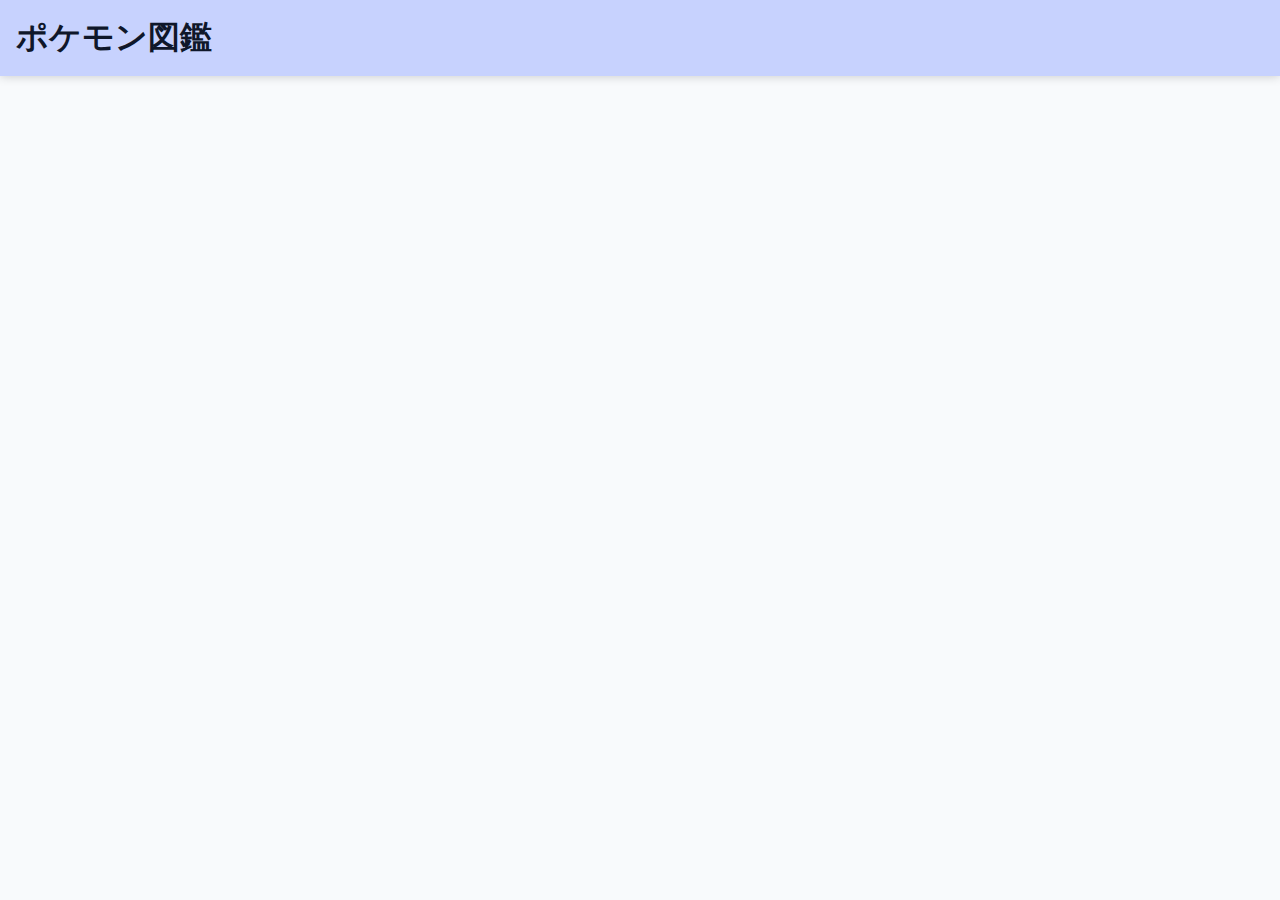
==== detail.html @ 6db8cdca "commit" ====
<!DOCTYPE html>
<html lang="en">
<head>
    <meta charset="UTF-8">
    <meta name="viewport" content="width=device-width, initial-scale=1.0">
    <title>Document</title>
    <link rel="stylesheet" href="css/style.css">
    <script src="js/detail.js" defer></script>
</head>
<body>
    <header class="header">
        <h1 class="header-title">ポケモン図鑑</h1>
      </header>
</body>
</html>
---- css/style.css ----
body {
  padding: 0;
  margin: 0;
  background: #f8fafc;
}

h1 {
  margin: 0;
  padding: 0;
  color: #0f172a;
  font-family: ui-monospace, SFMono-Regular, Menlo, Monaco, Consolas, "Liberation Mono", "Courier New", monospace;
}

button {
  cursor: pointer;
  background-color: transparent;
  border: none;
  cursor: pointer;
  outline: none;
  font-size: 1.5rem;
  padding: 0;
  transition: all .3s;
}

button:hover {
  color: #1010104D;
}

.disable-hover-style:hover {
    color: light-dark(rgba(16, 16, 16, 0.3), rgba(255, 255, 255, 0.3));
}

.header {
  background-color: #c7d2fe;
  box-shadow: 0px 0px 10px 0px rgba(0, 0, 0, 0.2);
  padding: 1rem;
  position: sticky;
  top: 0;
}

.data-container {
  display: grid;
  justify-content: center;
  grid-template-columns: 300px 300px 300px;
  gap: 40px;
  text-align: center;
  margin-top: 3rem;
  cursor: pointer;
}

.data-item {
  box-shadow: 0px 0px 10px 0px rgba(0, 0, 0, 0.2);
  border-radius: 0.5rem;
  transition: all .3s;
}

.data-item:hover {
    background-color: #e2e8f0;
}

.pagination {
  display: flex;
  align-items: center;
  justify-content: center;
  margin: 2rem 0;
}

.pokemon-name {
    font-weight: bold;
    color: #0f172a;
    font-family: ui-monospace, SFMono-Regular, Menlo, Monaco, Consolas, "Liberation Mono", "Courier New", monospace;
    font-size: 1.2rem;
}
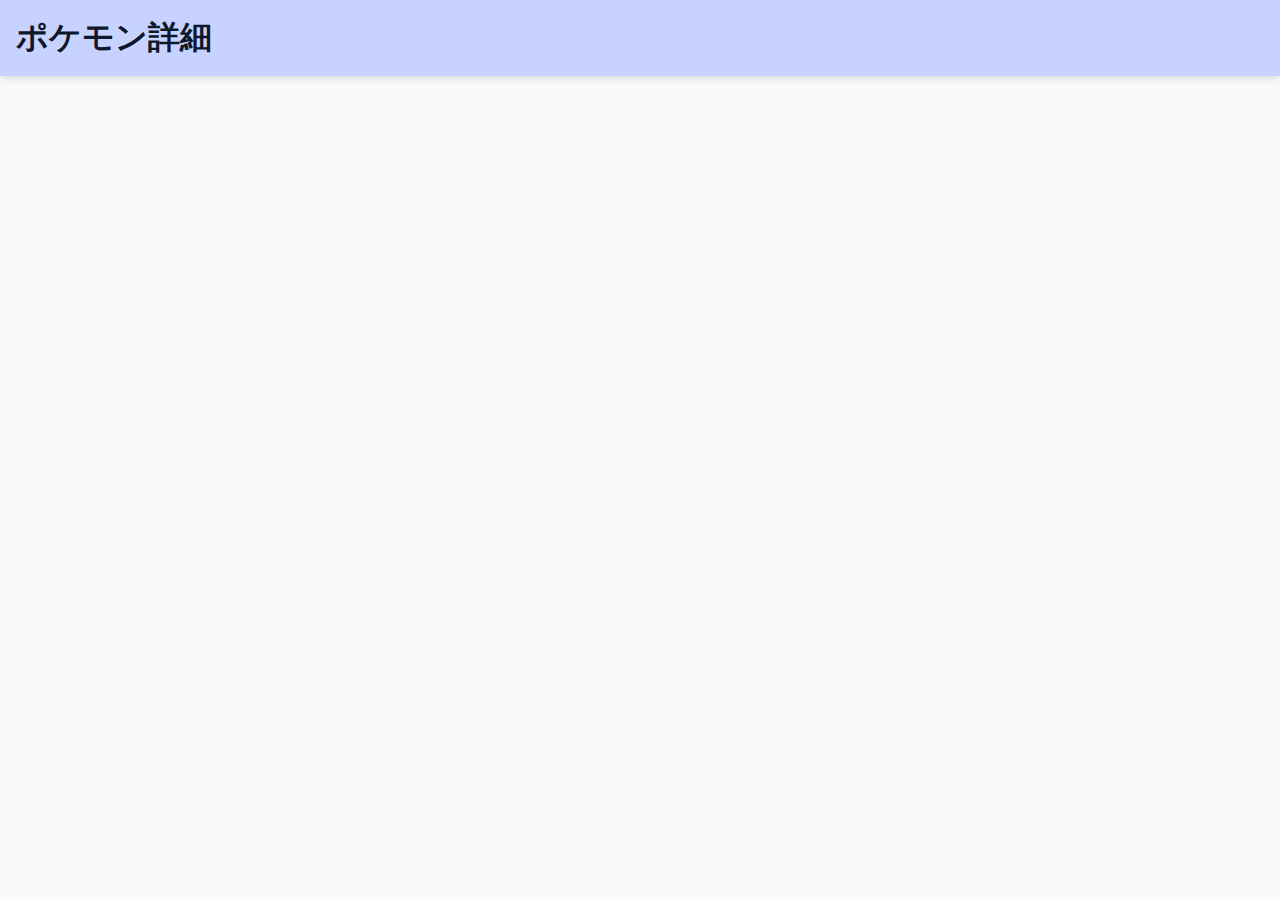
==== commit 818479c9: "created detail page" ====
--- a/detail.html
+++ b/detail.html
@@ -1,15 +1,16 @@
 <!DOCTYPE html>
 <html lang="en">
-<head>
-    <meta charset="UTF-8">
-    <meta name="viewport" content="width=device-width, initial-scale=1.0">
+  <head>
+    <meta charset="UTF-8" />
+    <meta name="viewport" content="width=device-width, initial-scale=1.0" />
     <title>Document</title>
-    <link rel="stylesheet" href="css/style.css">
+    <link rel="stylesheet" href="css/detail.css" />
     <script src="js/detail.js" defer></script>
-</head>
-<body>
+  </head>
+  <body>
     <header class="header">
-        <h1 class="header-title">ポケモン図鑑</h1>
-      </header>
-</body>
-</html>+      <h1 class="header-title">ポケモン詳細</h1>
+    </header>
+    <div id="data-container" class="data-container"></div>
+  </body>
+</html>
--- a/css/detail.css
+++ b/css/detail.css
@@ -0,0 +1,81 @@
+body {
+  padding: 0;
+  margin: 0;
+  background: #f8fafc;
+}
+
+h1 {
+  margin: 0;
+  padding: 0;
+  color: #0f172a;
+  font-family: ui-monospace, SFMono-Regular, Menlo, Monaco, Consolas,
+    "Liberation Mono", "Courier New", monospace;
+}
+
+button {
+  cursor: pointer;
+  background-color: transparent;
+  border: none;
+  cursor: pointer;
+  outline: none;
+  font-size: 1.5rem;
+  padding: 0;
+  transition: all 0.3s;
+}
+
+button:hover {
+  color: #1010104d;
+}
+
+.disable-hover-style:hover {
+  color: light-dark(rgba(16, 16, 16, 0.3), rgba(255, 255, 255, 0.3));
+}
+
+.header {
+  background-color: #c7d2fe;
+  box-shadow: 0px 0px 10px 0px rgba(0, 0, 0, 0.2);
+  padding: 1rem;
+  position: sticky;
+  top: 0;
+}
+
+.data-container {
+  display: flex;
+  justify-content: center;
+  align-items: center;
+  text-align: center;
+  margin-top: 4rem;
+  cursor: pointer;
+}
+
+.data-item {
+  box-shadow: 0px 0px 10px 0px rgba(0, 0, 0, 0.2);
+  border-radius: 0.5rem;
+  width: 300px;
+  /* height: 300px; */
+  transition: all 0.3s;
+}
+
+.data-item:hover {
+  background-color: #e2e8f0;
+}
+
+.pagination {
+  display: flex;
+  align-items: center;
+  justify-content: center;
+  margin: 2rem 0;
+}
+
+.pokemon-name {
+  font-weight: bold;
+  color: #0f172a;
+  font-family: ui-monospace, SFMono-Regular, Menlo, Monaco, Consolas,
+    "Liberation Mono", "Courier New", monospace;
+  font-size: 1.2rem;
+  margin-bottom: 2rem;
+}
+
+.pokemon-img {
+  margin-top: 2rem;
+}
